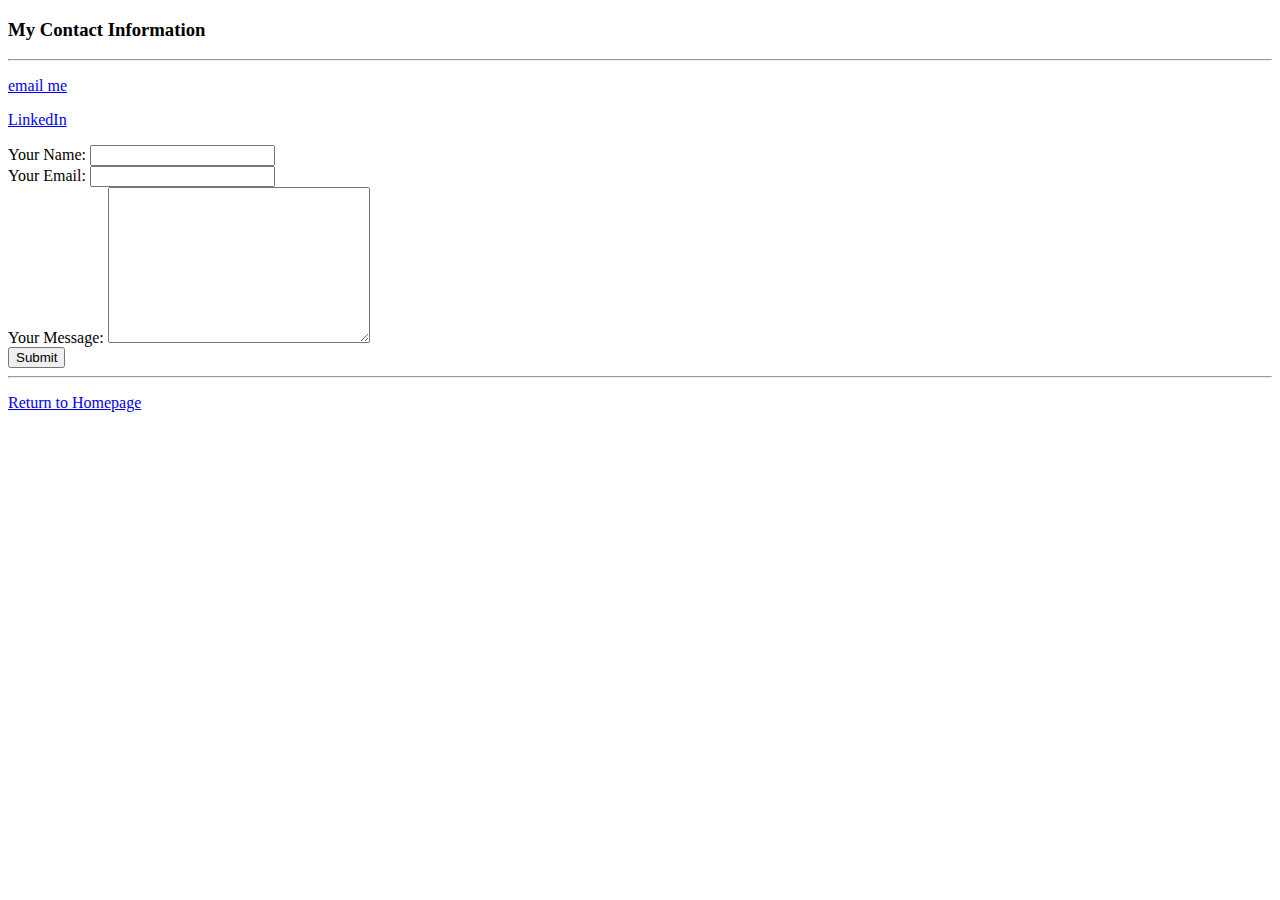
==== contact.html @ 8183ecf2 "Initial update" ====
<!DOCTYPE html>
<html lang="en" dir="ltr">

<head>
  <meta charset="utf-8">
  <title>Renard's Contact</title>
</head>

<body>
  <h3>My Contact Information</h3>
  <hr>
  <p><a href="mailto:renard.miller@gmail.com?subject=feedback">email me</a></p>
  <p><a href="https://www.linkedin.com/in/renardmiller/">LinkedIn</a></p>
  <form action="mailto:renard.miller@gmail.com" method="post" enctype="text/plain">
    <label>Your Name:</label>
    <input type="text" name="yourName" value=""><br>
    <label>Your Email:</label>
    <input type="email" name="yourEmail" value=""><br>
    <label>Your Message:</label>
    <textarea name="yourMessage" rows="10" cols="30"></textarea><br>
    <input type="submit"><br>

    <!--form examples
    <p>HTML Inputs</p>
    <label>Do you want to sign-up to the email list?</label>
    <input type="checkbox"><br>
    <input type="submit"><br>
    <input type="file" name="" value=""><br>
    <input type="date" name="" value=""><br>
    <input type="radio" name="" value=""><br>
    <input type="range" name="" value=""><br>
    -->
  </form>

  <hr>
  <p><a href="index.html">Return to Homepage</a></p>
</body>

</html>
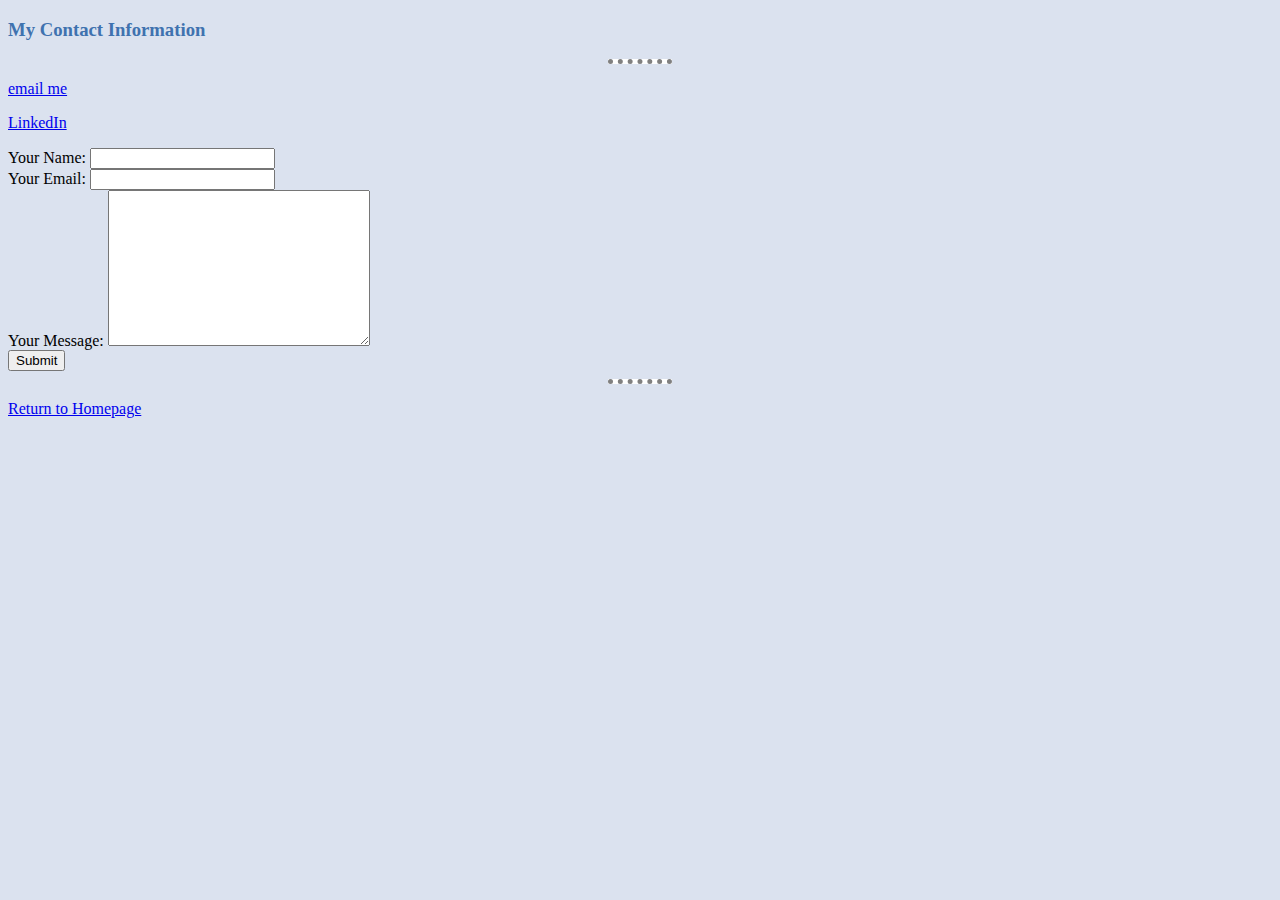
==== commit fd5e95f5: "Add files via upload" ====
--- a/contact.html
+++ b/contact.html
@@ -1,5 +1,6 @@
 <!DOCTYPE html>
 <html lang="en" dir="ltr">
+<link rel="stylesheet" href="css/styles.css">
 
 <head>
   <meta charset="utf-8">
--- a/css/styles.css
+++ b/css/styles.css
@@ -0,0 +1,25 @@
+    /* External css */
+    /* provides color to the page background */
+    body {
+      background-color: #dbe2ef;
+    }
+
+    /* changes to the horizontal rule (hr) css */
+    hr {
+      background-color: white;
+      border-style: none;
+      border-top-style: dotted;
+      /* border-bottom-style:hidden;
+      border-right-style: hidden;
+      border-left-style: hidden;*/
+      border-color: gray;
+      border-width: 5px;
+      width: 5%;
+    }
+    h1 {
+      color: #3f72af;
+    }
+
+    h3 {
+      color: #3f72af;
+    }
